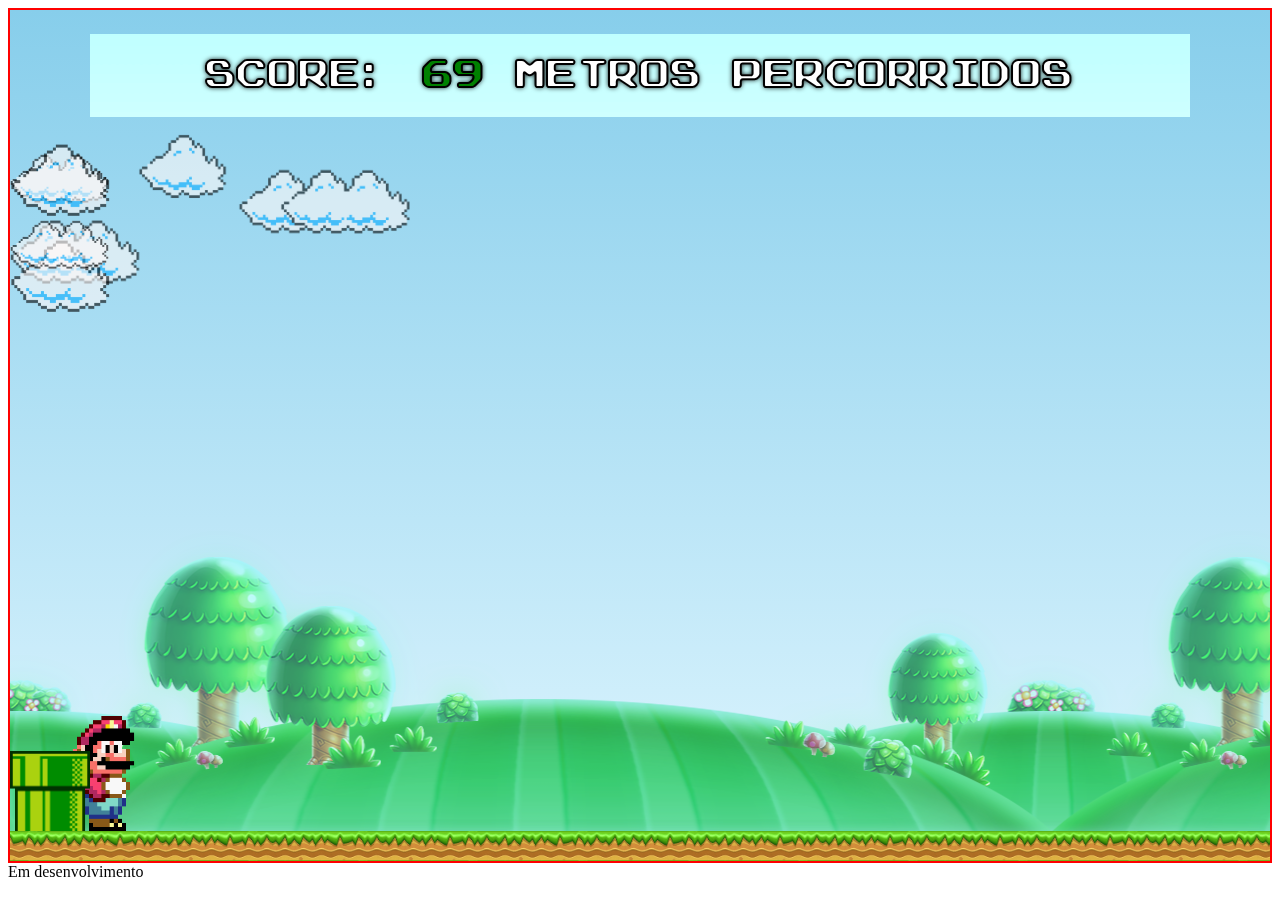
==== game.html @ c69aed2a "score add" ====
<!DOCTYPE html>
<html lang="en">

<head>
    <meta charset="UTF-8">
    <meta http-equiv="X-UA-Compatible" content="IE=edge">
    <meta name="viewport" content="width=device-width, initial-scale=1.0">

    <link rel="stylesheet" href="./game.css">
    <script src="./script.js" defer></script>

    <title>Mario HTML</title>
</head>

<body>
    <main>
        <div class="game-board">
            <!-- Seção do Game -->
            <section>
                <div class="planice">&nbsp;</div>
                <img class="mario-correndo" src="./images/marioCorrendo.gif" />
                <img class="cano" src="./images/cano.png" />
                <div class="chao">&nbsp;</div>
                <div class="nuvens">
                    <img class="nuvens-01" src="./images/nuvens.png" alt="">
                    <img class="nuvens-02" src="./images/nuvens02.png" alt="">
                    <img class="nuvens-03" src="./images/nuvens03.png" alt="">
                    <img class="nuvens-04" src="./images/nuvens03.png" alt="">
                    <img class="nuvens-05" src="./images/nuvens02.png" alt="">
                </div>
            </section>

            <!-- Seção Portfolio -->
            <section>
                <div class="conteudo">
                    <div class="score">
                        <h1>Score: <span id="counterspan">0</span> Metros percorridos</h1>
                    </div>
                </div>
            </section>
        </div>
        <footer>
            <span>Em desenvolvimento</span>
        </footer>

    </main>
</body>

</html>
---- game.css ----
/*
Referencias:
https://www.cufonfonts.com/font/super-mario-256

=============================================================
P.Font Series No.       : 1013
Type                    : TrueType
Family Name             : Arcade
Style Name              : Arcade Normal
                          Arcade Interlaced
                          Arcade Rounded
Author                  : Yuji Adachi
Description             : Copyright (C)1997-2003 Yuji Adachi
Support URL             : http://www.9031.com/
=============================================================
*/

@font-face {
  font-family: 'SuperMario256';
  src: url('./fonts/SuperMario256.ttf') format('truetype');
}

@font-face {
  font-family: 'Arcade Rounded';
  src: url('./fonts/ARCADE_R.TTF') format('truetype');
}

* {
  margen: 0;
  padding: 0;
  box-sizing: border-box;
}

.game-board {
  display: flex;
  width: 100%;
  max-height: 95vh;
  margin: 0 auto;
  position: relative;
  overflow: hidden;
  background: linear-gradient(#87ceeb, #e0f6ff);
  border: 2px solid red;
}
.conteudo {
  display: flex;
  width: 100%;
  max-height: 95vh;
  justify-content: center;
  position: absolute;
  // background: purple;
}
.score {
  font-family: 'Arcade Rounded';
  display: flex;
  flex-direction: column;
  width: 100%;
  max-width: 1100px;
  justify-content: center;
  align-items: center;

  margin-top: 24px;

  margin-top: 24px;
  color: white;
  -webkit-text-stroke: 1px #000000;
  text-shadow: 0 0 5px #000000;

  background-color: rgba(255, 255, 255, 0.1);
  backdrop-filter: blur(1px) saturate(100%) contrast(145%) brightness(130%);
}
.score span {
  color: green;
}
.cano {
  position: absolute;
  bottom: 30px;
  width: 80px;

  animation-name: cano-animation;
  animation-duration: 2s;
  animation-iteration-count: infinite;
  animation-timing-function: linear;
}
.mario-correndo {
  width: 150px;
  position: absolute;
  bottom: 30px;
}
.pulo {
  animation-name: pulo;
  animation-duration: 500ms;
  animation-timing-function: ease-out;
}
.chao {
  background-image: url('images/tijolo02.png');
  width: 9999%;
  height: 30px;
  position: absolute;
  bottom: 0;
  background-size: 110px;
  background-repeat: x;

  animation-name: chao;
  animation-duration: 2s;
  animation-iteration-count: infinite;
  animation-timing-function: linear;
}

.planice {
  background-image: url('images/planice.png');
  background-repeat: repeat-x;
  background-position: bottom;

  width: 9999%;
  min-height: 100vh;

  position: absolute;
  bottom: 29px;
  opacity: 0.8;

  animation-name: chao;
  animation-duration: 50s;
  animation-iteration-count: infinite;
  animation-timing-function: linear;
}
.nuvens {
  margin-top: 100px;
  width: 100%;
  min-height: 100vh;
  max-height: 200px;
}
.nuvens-01 {
  width: 400px;
  position: absolute;
  margin-top: 24px;

  opacity: 0.6;

  animation-name: nuvens;
  animation-duration: 40s;
  animation-iteration-count: infinite;
  animation-timing-function: linear;
}
.nuvens-02 {
  width: 100px;
  position: absolute;
  margin-top: 44px;

  opacity: 0.6;

  animation-name: nuvens-02;
  animation-duration: 20s;
  animation-iteration-count: infinite;
  animation-timing-function: linear;
}
.nuvens-03 {
  width: 100px;
  position: absolute;
  margin-top: 34px;

  opacity: 0.6;

  animation-name: nuvens-03;
  animation-duration: 17s;
  animation-iteration-count: infinite;
  animation-timing-function: linear;
}
.nuvens-04 {
  width: 100px;
  position: absolute;
  margin-top: 130px;

  opacity: 0.6;

  animation-name: nuvens-04;
  animation-duration: 25s;
  animation-iteration-count: infinite;
  animation-timing-function: linear;
}
.nuvens-05 {
  width: 100px;
  position: absolute;
  margin-top: 110px;

  opacity: 0.6;

  animation-name: nuvens-05;
  animation-duration: 30s;
  animation-iteration-count: infinite;
  animation-timing-function: linear;
}

@keyframes cano-animation {
  from {
    right: -80px;
  }
  to {
    right: 100%;
  }
}

@keyframes pulo {
  /*
    Inicio do pulo: bottom: 0;
    Meio do pulo: bottom: 180px;
    Meio do pulo gravidade: 60% bottom: 180px;
    Fim do pulo:  bottom: 0;
    */
  0% {
    bottom: 0;
  }
  50% {
    bottom: 180px;
  }
  60% {
    bottom: 180px;
  }
  100% {
    bottom: 0;
  }
}

@keyframes chao {
  from {
    transform: translateX(0px);
  }
  to {
    transform: translateX(-800px);
  }
}

@keyframes planice {
  from {
    transform: translateX(0px);
  }
  to {
    transform: translateX(-800px);
  }
}

@keyframes nuvens {
  from {
    right: -400px;
  }
  to {
    right: 100%;
  }
}
@keyframes nuvens-02 {
  from {
    right: -100px;
  }
  to {
    right: 100%;
  }
}
@keyframes nuvens-03 {
  from {
    right: -100px;
  }
  to {
    right: 100%;
  }
}
@keyframes nuvens-04 {
  from {
    right: -100px;
  }
  to {
    right: 100%;
  }
}
@keyframes nuvens-05 {
  from {
    right: -100px;
  }
  to {
    right: 100%;
  }
}

@media (min-width: 100px) and (max-width: 992px) {
  .game-board {
    display: flex;
    width: 100%;
    max-height: 95vh;
    margin: 0 auto;
    position: relative;
    overflow: hidden;
    background: linear-gradient(#87ceeb, #e0f6ff);
    border: 2px solid red;
  }
  .conteudo {
    display: flex;
    width: 100%;
    max-height: 95vh;
    justify-content: center;
    position: absolute;
    //  background: purple;
  }
  .score {
    font-family: 'Arcade Rounded';
    display: flex;
    flex-direction: column;
    width: 100%;
    max-width: 1100px;
    justify-content: center;
    align-items: center;

    margin-top: 24px;
    color: white;
    -webkit-text-stroke: 1px #000000;
    text-shadow: 0 0 5px #000000;

    background-color: rgba(255, 255, 255, 0.1);
    backdrop-filter: blur(1px) saturate(100%) contrast(145%) brightness(130%);
  }
  .score span {
    color: green;
  }
  .cano {
    position: absolute;
    bottom: 30px;
    width: 80px;

    animation-name: cano-animation;
    animation-duration: 1s;
    animation-iteration-count: infinite;
    animation-timing-function: linear;
  }
  .mario-correndo {
    width: 150px;
    position: absolute;
    bottom: 30px;
  }
  .pulo {
    animation-name: pulo;
    animation-duration: 700ms;
    animation-timing-function: ease-out;
  }
  .chao {
    background-image: url('images/tijolo02.png');
    width: 9999%;
    height: 30px;
    position: absolute;
    bottom: 0;
    background-size: 110px;
    background-repeat: x;

    animation-name: chao;
    animation-duration: 2s;
    animation-iteration-count: infinite;
    animation-timing-function: linear;
  }

  .planice {
    background-image: url('images/planice.png');
    background-repeat: repeat-x;
    background-position: bottom;

    width: 9999%;
    min-height: 100vh;

    position: absolute;
    bottom: 29px;
    opacity: 0.8;

    animation-name: chao;
    animation-duration: 50s;
    animation-iteration-count: infinite;
    animation-timing-function: linear;
  }
  .nuvens {
    margin-top: 100px;
    width: 100%;
    min-height: 100vh;
    max-height: 200px;
  }
  .nuvens-01 {
    width: 400px;
    position: absolute;
    margin-top: 24px;

    opacity: 0.6;

    animation-name: nuvens;
    animation-duration: 40s;
    animation-iteration-count: infinite;
    animation-timing-function: linear;
  }
  .nuvens-02 {
    width: 100px;
    position: absolute;
    margin-top: 44px;

    opacity: 0.6;

    animation-name: nuvens-02;
    animation-duration: 20s;
    animation-iteration-count: infinite;
    animation-timing-function: linear;
  }
  .nuvens-03 {
    width: 100px;
    position: absolute;
    margin-top: 34px;

    opacity: 0.6;

    animation-name: nuvens-03;
    animation-duration: 17s;
    animation-iteration-count: infinite;
    animation-timing-function: linear;
  }
  .nuvens-04 {
    width: 100px;
    position: absolute;
    margin-top: 130px;

    opacity: 0.6;

    animation-name: nuvens-04;
    animation-duration: 25s;
    animation-iteration-count: infinite;
    animation-timing-function: linear;
  }
  .nuvens-05 {
    width: 100px;
    position: absolute;
    margin-top: 110px;

    opacity: 0.6;

    animation-name: nuvens-05;
    animation-duration: 30s;
    animation-iteration-count: infinite;
    animation-timing-function: linear;
  }

  @keyframes cano-animation {
    from {
      right: -80px;
    }
    to {
      right: 100%;
    }
  }

  @keyframes pulo {
    /*
        Inicio do pulo: bottom: 0;
        Meio do pulo: bottom: 180px;
        Meio do pulo gravidade: 60% bottom: 180px;
        Fim do pulo:  bottom: 0;
        */
    0% {
      bottom: 0;
    }
    50% {
      bottom: 180px;
    }
    60% {
      bottom: 180px;
    }
    100% {
      bottom: 0;
    }
  }

  @keyframes chao {
    from {
      transform: translateX(0px);
    }
    to {
      transform: translateX(-800px);
    }
  }

  @keyframes planice {
    from {
      transform: translateX(0px);
    }
    to {
      transform: translateX(-800px);
    }
  }

  @keyframes nuvens {
    from {
      right: -400px;
    }
    to {
      right: 100%;
    }
  }
  @keyframes nuvens-02 {
    from {
      right: -100px;
    }
    to {
      right: 100%;
    }
  }
  @keyframes nuvens-03 {
    from {
      right: -100px;
    }
    to {
      right: 100%;
    }
  }
  @keyframes nuvens-04 {
    from {
      right: -100px;
    }
    to {
      right: 100%;
    }
  }
  @keyframes nuvens-05 {
    from {
      right: -100px;
    }
    to {
      right: 100%;
    }
  }
}
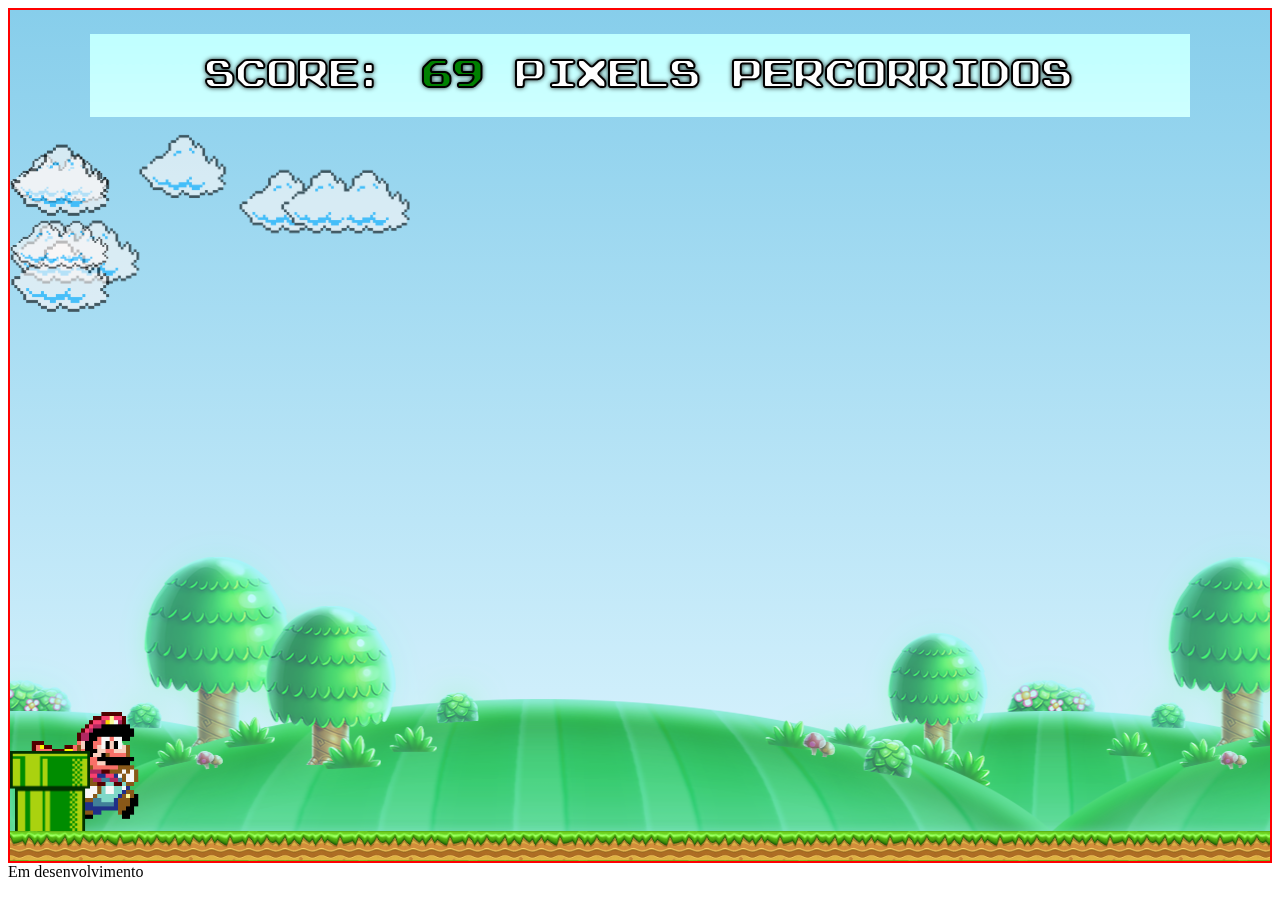
==== commit c5050ef5: "AJUSTE DO PLACAR" ====
--- a/game.html
+++ b/game.html
@@ -34,7 +34,7 @@
             <section>
                 <div class="conteudo">
                     <div class="score">
-                        <h1>Score: <span id="counterspan">0</span> Metros percorridos</h1>
+                        <h1>Score: <span id="counterspan">0</span> Pixels percorridos</h1>
                     </div>
                 </div>
             </section>
--- a/game.css
+++ b/game.css
@@ -283,7 +283,7 @@
   .game-board {
     display: flex;
     width: 100%;
-    max-height: 95vh;
+    max-height: 85vh;
     margin: 0 auto;
     position: relative;
     overflow: hidden;
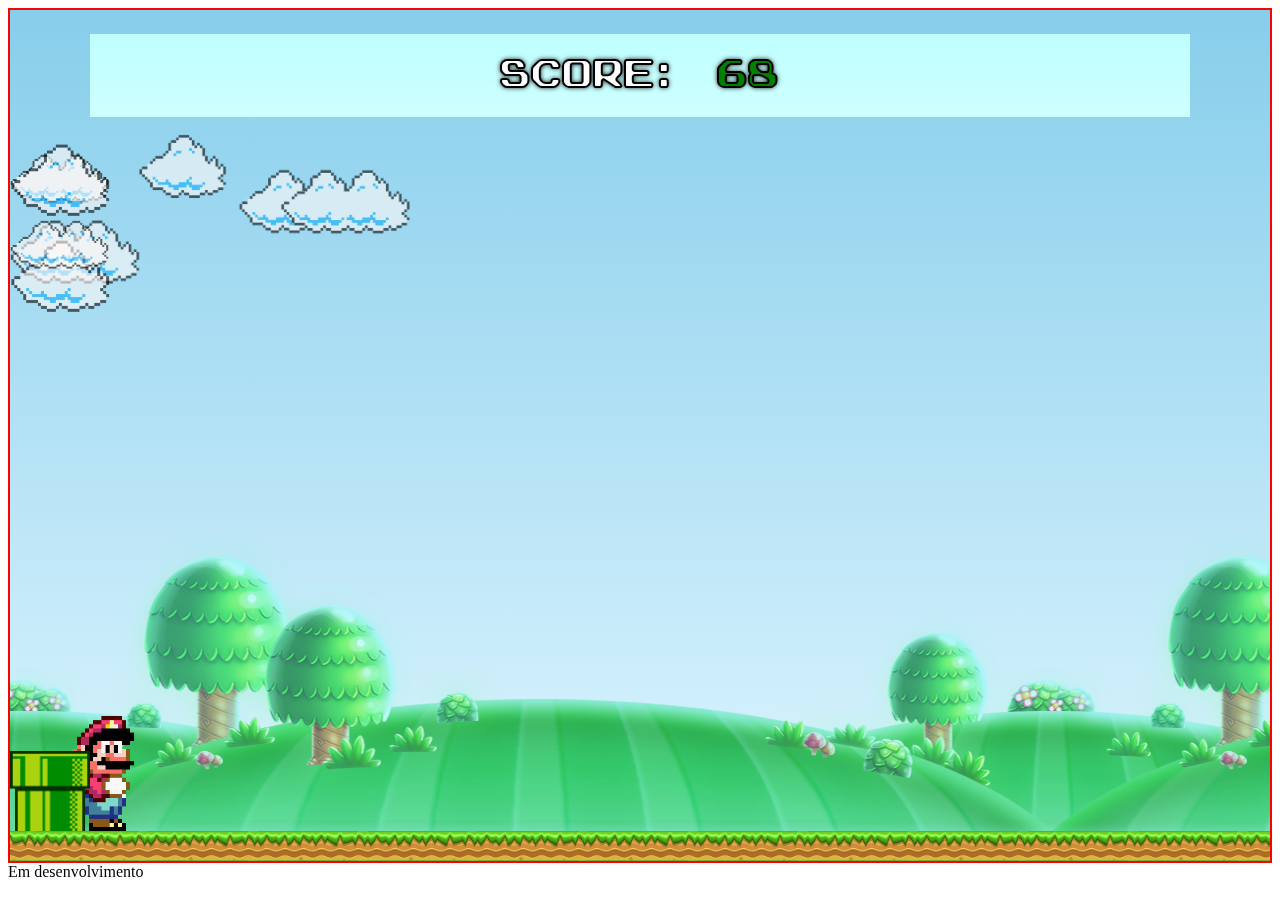
==== commit e1525a40: "score ajuste" ====
--- a/game.html
+++ b/game.html
@@ -34,7 +34,7 @@
             <section>
                 <div class="conteudo">
                     <div class="score">
-                        <h1>Score: <span id="counterspan">0</span> Pixels percorridos</h1>
+                        <h1>Score: <span id="counterspan">0</span></h1>
                     </div>
                 </div>
             </section>
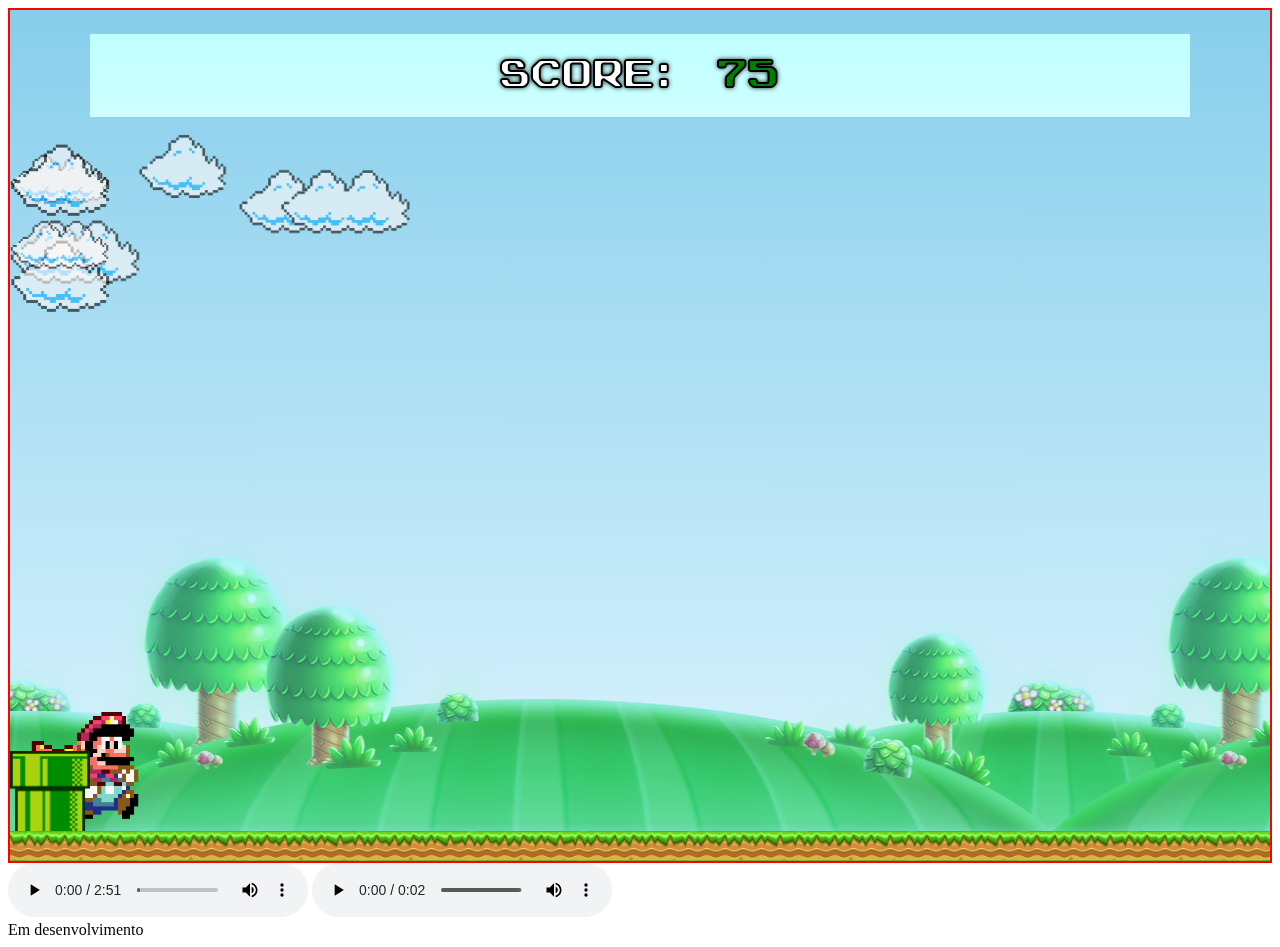
==== commit cf218110: "adicionando audios" ====
--- a/game.html
+++ b/game.html
@@ -39,6 +39,19 @@
                 </div>
             </section>
         </div>
+        <div class="audio">
+            <audio id="audioIdGame" preload="metadata" autoplay controls> 
+                <source src="./audio/game.mp3" type="audio/mp3" />
+                <source src="./audio/game.mp3" type="audio/mpeg" />
+                <source src="./audio/game.mp3" type="audio/ogg" />
+            </audio>
+
+            <audio id="audioIdPulo" preload="metadata" autoplay controls> 
+                <source src="./audio/marioJump.mp3" type="audio/mp3" />
+                <source src="./audio/marioJump.mp3" type="audio/mpeg" />
+                <source src="./audio/marioJump.mp3" type="audio/ogg" />
+            </audio>
+        </div>
         <footer>
             <span>Em desenvolvimento</span>
         </footer>
--- a/game.css
+++ b/game.css
@@ -296,7 +296,7 @@
     max-height: 95vh;
     justify-content: center;
     position: absolute;
-    //  background: purple;
+    //  background: purple;z
   }
   .score {
     font-family: 'Arcade Rounded';
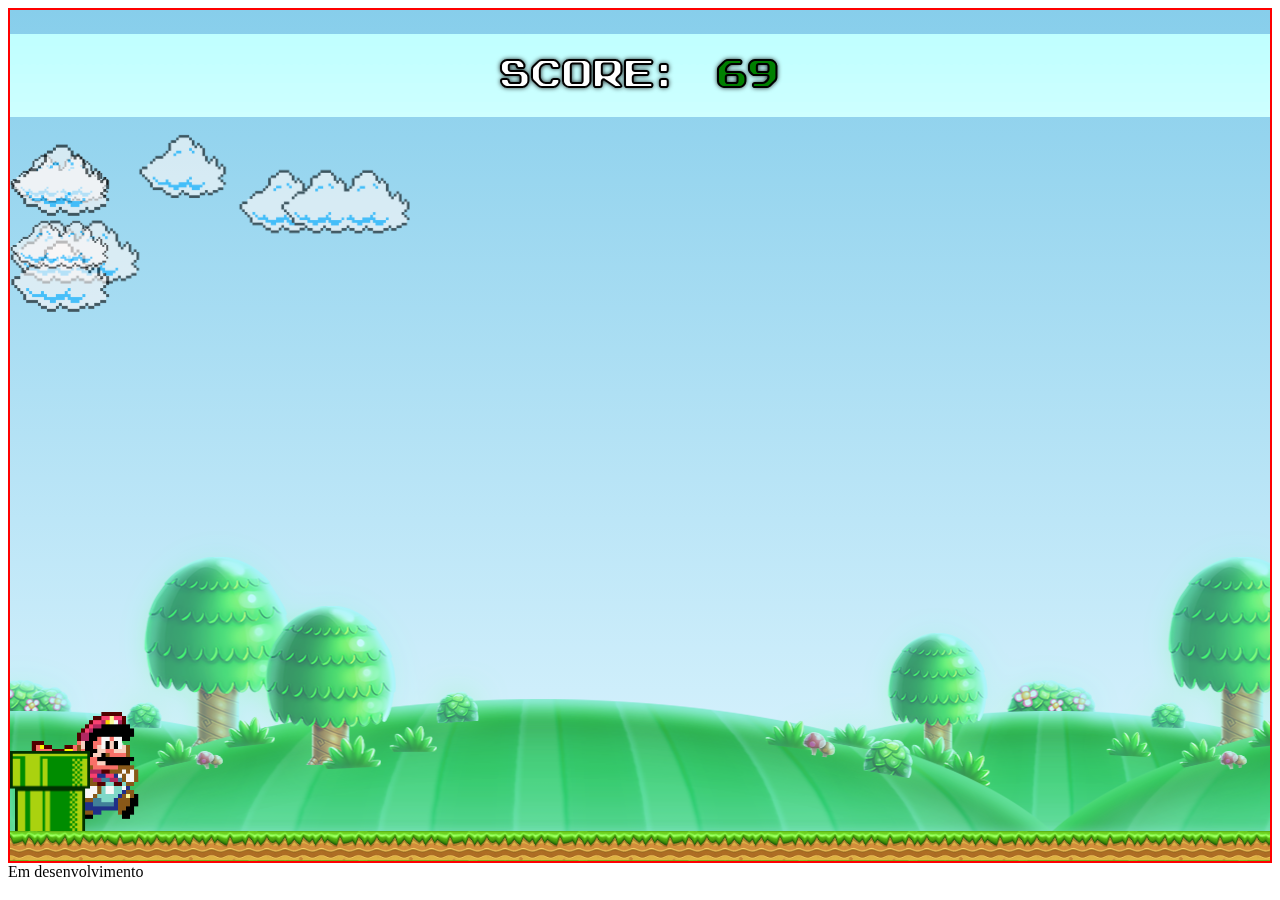
==== commit 23dbf9f0: "ajustado audios meme" ====
--- a/game.html
+++ b/game.html
@@ -36,6 +36,7 @@
                     <div class="score">
                         <h1>Score: <span id="counterspan">0</span></h1>
                     </div>
+                   <div class="bonus"><span><img src="./images/wow.gif" alt=""></span></div> 
                 </div>
             </section>
         </div>
--- a/game.css
+++ b/game.css
@@ -43,9 +43,10 @@
 }
 .conteudo {
   display: flex;
+  flex-direction: column;
+  justify-content: center;
   width: 100%;
   max-height: 95vh;
-  justify-content: center;
   position: absolute;
   // background: purple;
 }
@@ -54,11 +55,9 @@
   display: flex;
   flex-direction: column;
   width: 100%;
-  max-width: 1100px;
+  //max-width: 1100px;
   justify-content: center;
   align-items: center;
-
-  margin-top: 24px;
 
   margin-top: 24px;
   color: white;
@@ -188,6 +187,17 @@
   animation-duration: 30s;
   animation-iteration-count: infinite;
   animation-timing-function: linear;
+}
+.bonus {
+  display: none;
+  flex-direction: column;
+  width: 100%;
+  // max-width: 1100px;
+  justify-content: center;
+  align-items: center;
+}
+.audio {
+  display: none;
 }
 
 @keyframes cano-animation {
@@ -303,7 +313,7 @@
     display: flex;
     flex-direction: column;
     width: 100%;
-    max-width: 1100px;
+    // max-width: 1100px;
     justify-content: center;
     align-items: center;
 
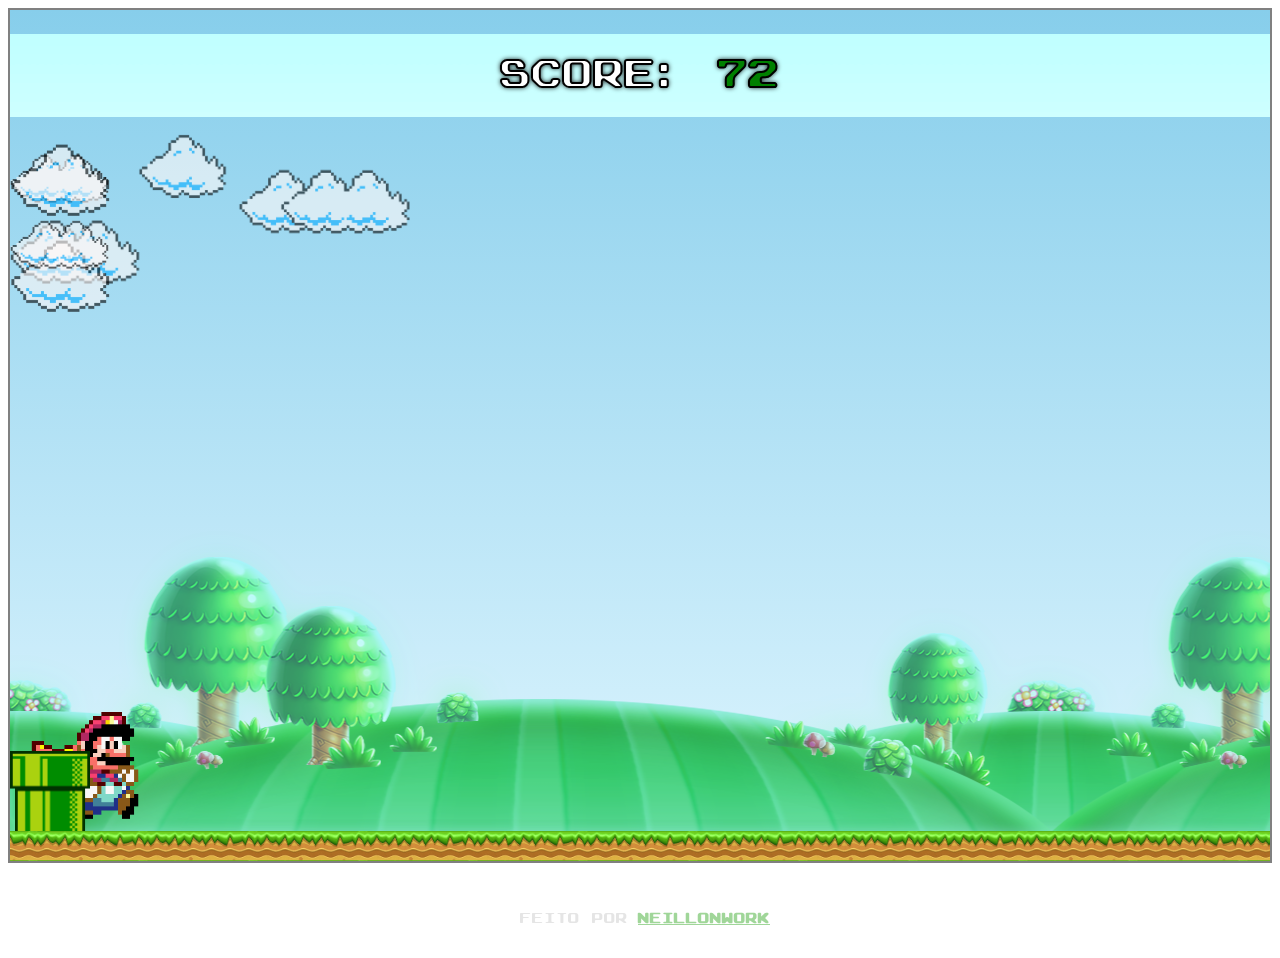
==== commit dd4e7435: "ajuste footer no game" ====
--- a/game.html
+++ b/game.html
@@ -54,8 +54,11 @@
             </audio>
         </div>
         <footer>
-            <span>Em desenvolvimento</span>
-        </footer>
+            <span class="rodape">
+              <img class="gitlogo" src="https://cdn-icons-png.flaticon.com/512/733/733553.png" alt="">
+              Feito por<a href="https://github.com/NeillonWork" target="_blank"><strong> NeillonWork</strong></a>
+            </span>
+          </footer>
 
     </main>
 </body>
--- a/game.css
+++ b/game.css
@@ -39,7 +39,7 @@
   position: relative;
   overflow: hidden;
   background: linear-gradient(#87ceeb, #e0f6ff);
-  border: 2px solid red;
+  border: 2px solid gray;
 }
 .conteudo {
   display: flex;
@@ -199,7 +199,39 @@
 .audio {
   display: none;
 }
-
+footer {
+  display: flex;
+  flex-direction: column;
+  align-items: center;
+  justify-content: center;
+
+  margin-top: 24px;
+  font-weight: 500;
+  font-size: 12px;
+  opacity: 0.5;
+  transition: 400ms;
+
+  color: #cccccc;
+  font-family: 'Arcade Rounded', sans-serif;
+}
+footer a {
+  color: #44af35;
+}
+
+footer a:hover {
+  filter: brightness(1.2);
+  cursor: pointer;
+}
+.rodape {
+  display: flex;
+  align-items: center;
+  padding: 24px;
+  gap: 10px;
+}
+
+.gitlogo {
+  max-width: 24px;
+}
 @keyframes cano-animation {
   from {
     right: -80px;
@@ -298,7 +330,8 @@
     position: relative;
     overflow: hidden;
     background: linear-gradient(#87ceeb, #e0f6ff);
-    border: 2px solid red;
+    border: 2px solid gray;
+    border-radius: 5%;
   }
   .conteudo {
     display: flex;
@@ -476,6 +509,39 @@
       bottom: 0;
     }
   }
+  footer {
+    display: flex;
+    flex-direction: column;
+    align-items: center;
+    justify-content: center;
+
+    margin-top: 24px;
+    font-weight: 500;
+    font-size: 12px;
+    opacity: 0.5;
+    transition: 400ms;
+
+    color: #cccccc;
+    font-family: 'Arcade Rounded', sans-serif;
+  }
+  footer a {
+    color: #44af35;
+  }
+
+  footer a:hover {
+    filter: brightness(1.2);
+    cursor: pointer;
+  }
+  .rodape {
+    display: flex;
+    align-items: center;
+    padding: 24px;
+    gap: 10px;
+  }
+
+  .gitlogo {
+    max-width: 24px;
+  }
 
   @keyframes chao {
     from {
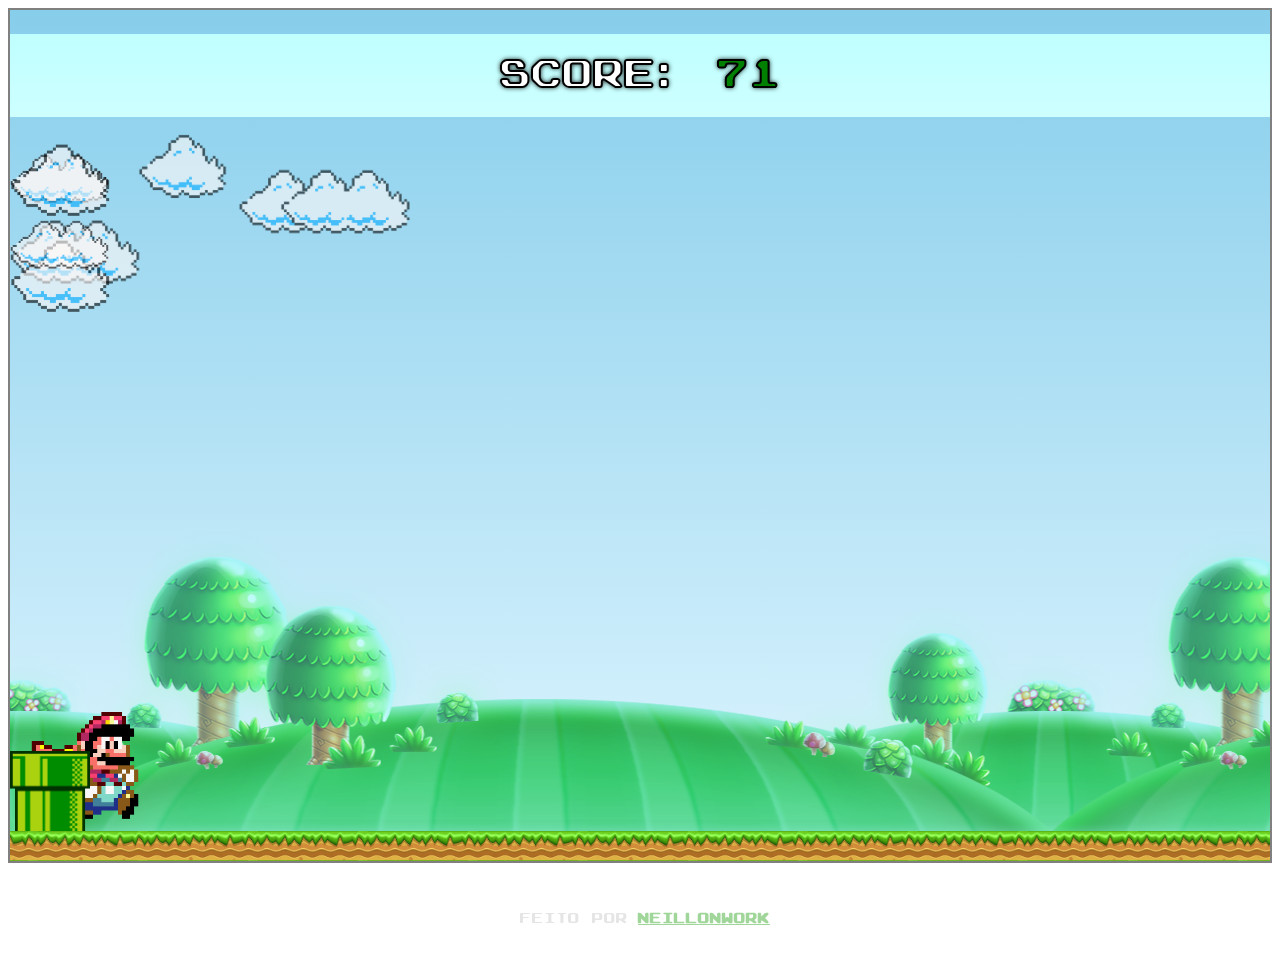
==== commit a007dea5: "add pt-br" ====
--- a/game.html
+++ b/game.html
@@ -1,5 +1,5 @@
 <!DOCTYPE html>
-<html lang="en">
+<html lang="pt-br">
 
 <head>
     <meta charset="UTF-8">
